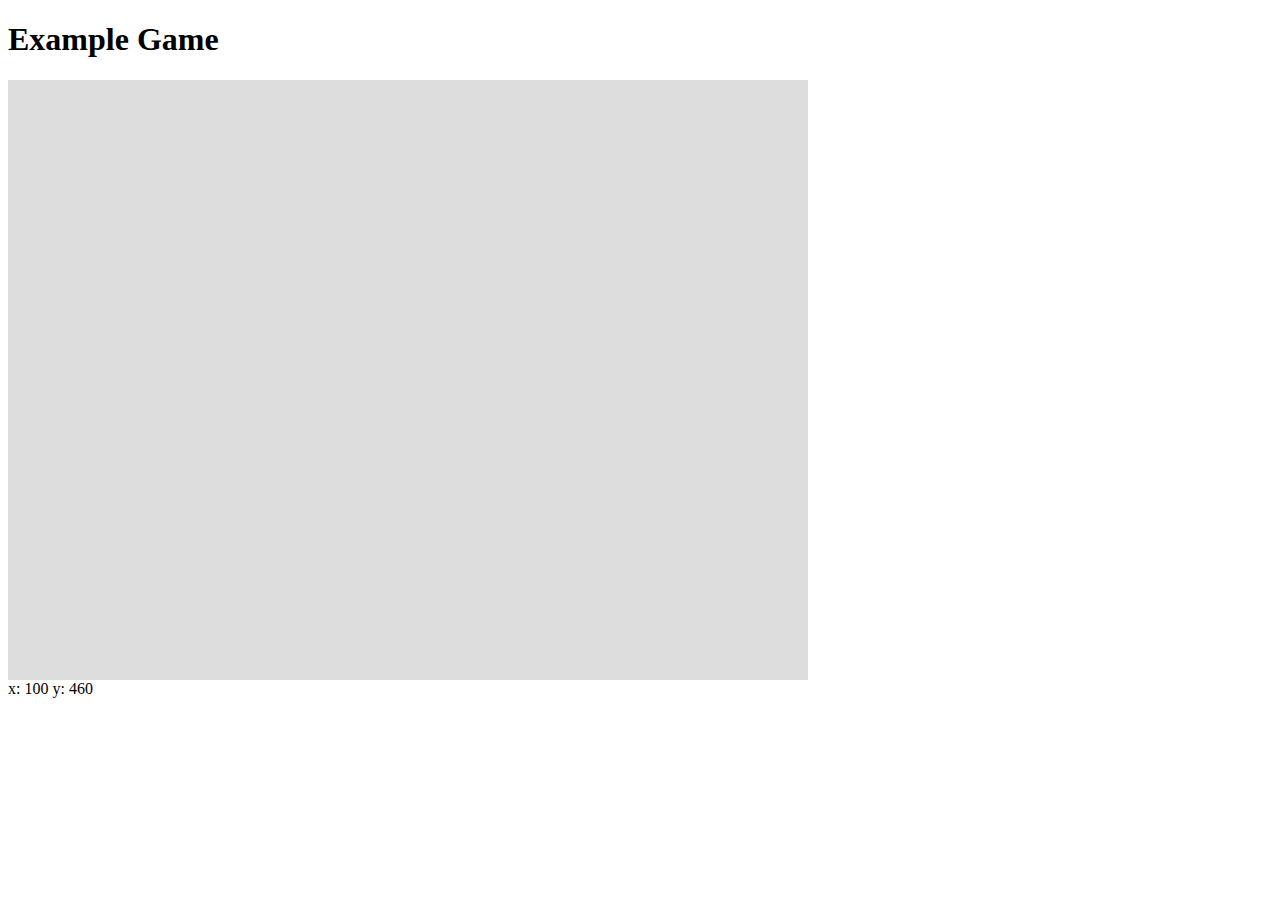
==== example-game/index.html @ 2b5d4a76 "started work on game example" ====
<!doctype html>
<html>
  <head>
    <title>Example Application</title>
    <link rel='stylesheet' href='screen.css'>
    <script src='../src/lib/underscore-min.js'></script>
    <script src='../src/lib/jquery-2.0.3.min.js'></script>
    <script src='../src/fir.js'></script>
    <script src='../src/components/dom.js'></script>
    <script src='../src/components/dataBinding.js'></script>
    <script src='../src/components/gameEntity.js'></script>
    <script src='../src/components/gravity.js'></script>
    <script src='player.js'></script>
    <script src='ground.js'></script>
  </head>

  <body>
    <h1>Example Game</h1>
    <div id='content'></div>
    <div id='hud'>x: <span id="x"></span> y: <span id="y"></span></div>
    <script src='app.js'></script>
  </body>

</html>
---- example-game/screen.css ----
#content {
  background: #ddd;
  width: 800px;
  height: 600px;
  overflow: hidden;
}

.player {
  position: absolute;
  width: 40px;
  height: 40px;
  background: blue;
}

.ground {
  position: absolute;
  width: 40px;
  height: 40px;
  background: red;
}
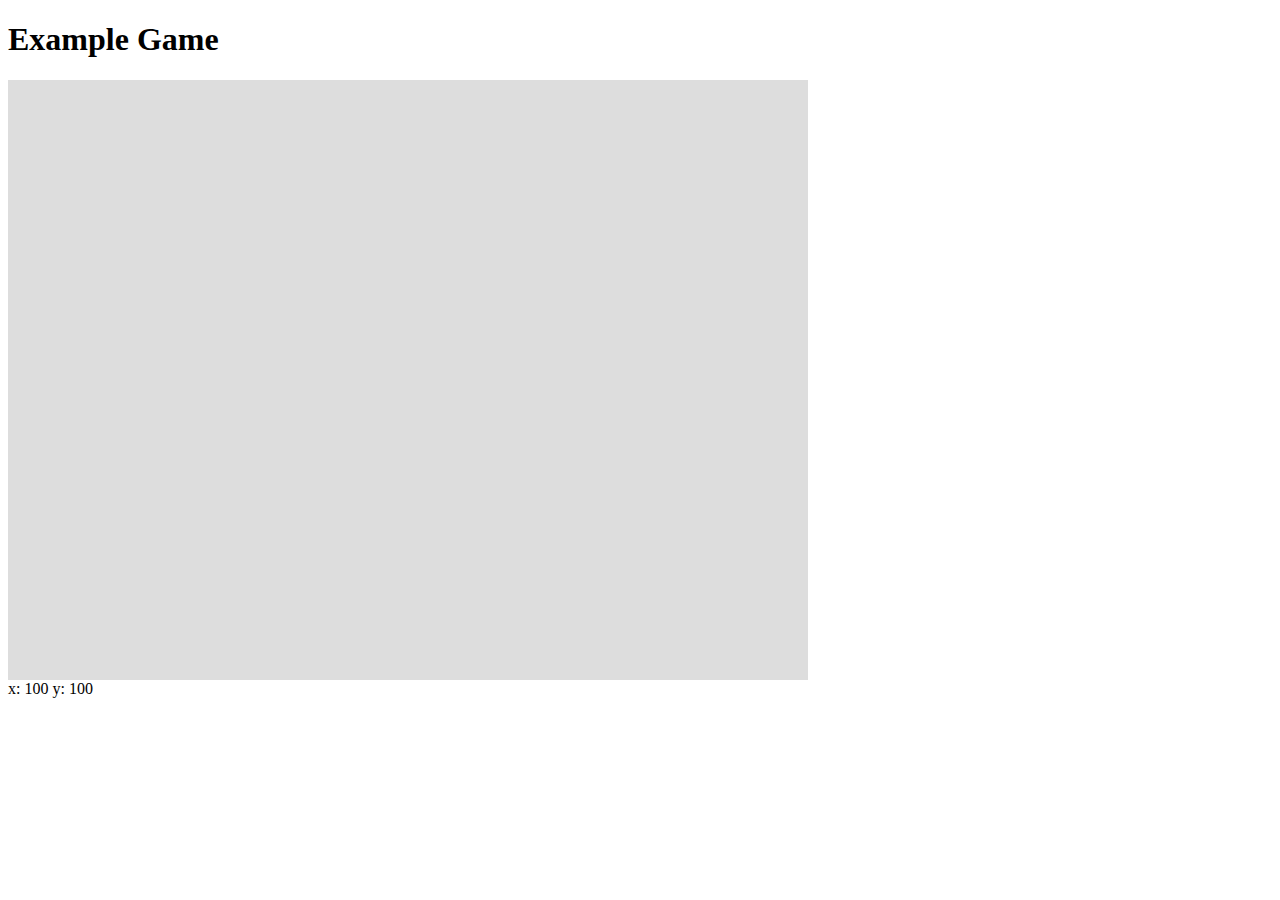
==== commit ad9a542e: "more work on game example" ====
--- a/example-game/index.html
+++ b/example-game/index.html
@@ -10,6 +10,7 @@
     <script src='../src/components/dataBinding.js'></script>
     <script src='../src/components/gameEntity.js'></script>
     <script src='../src/components/gravity.js'></script>
+    <script src='../src/components/keyboard.js'></script>
     <script src='player.js'></script>
     <script src='ground.js'></script>
   </head>
--- a/example-game/screen.css
+++ b/example-game/screen.css
@@ -2,19 +2,16 @@
   background: #ddd;
   width: 800px;
   height: 600px;
+  position: relative;
   overflow: hidden;
 }
 
 .player {
   position: absolute;
-  width: 40px;
-  height: 40px;
   background: blue;
 }
 
 .ground {
   position: absolute;
-  width: 40px;
-  height: 40px;
   background: red;
 }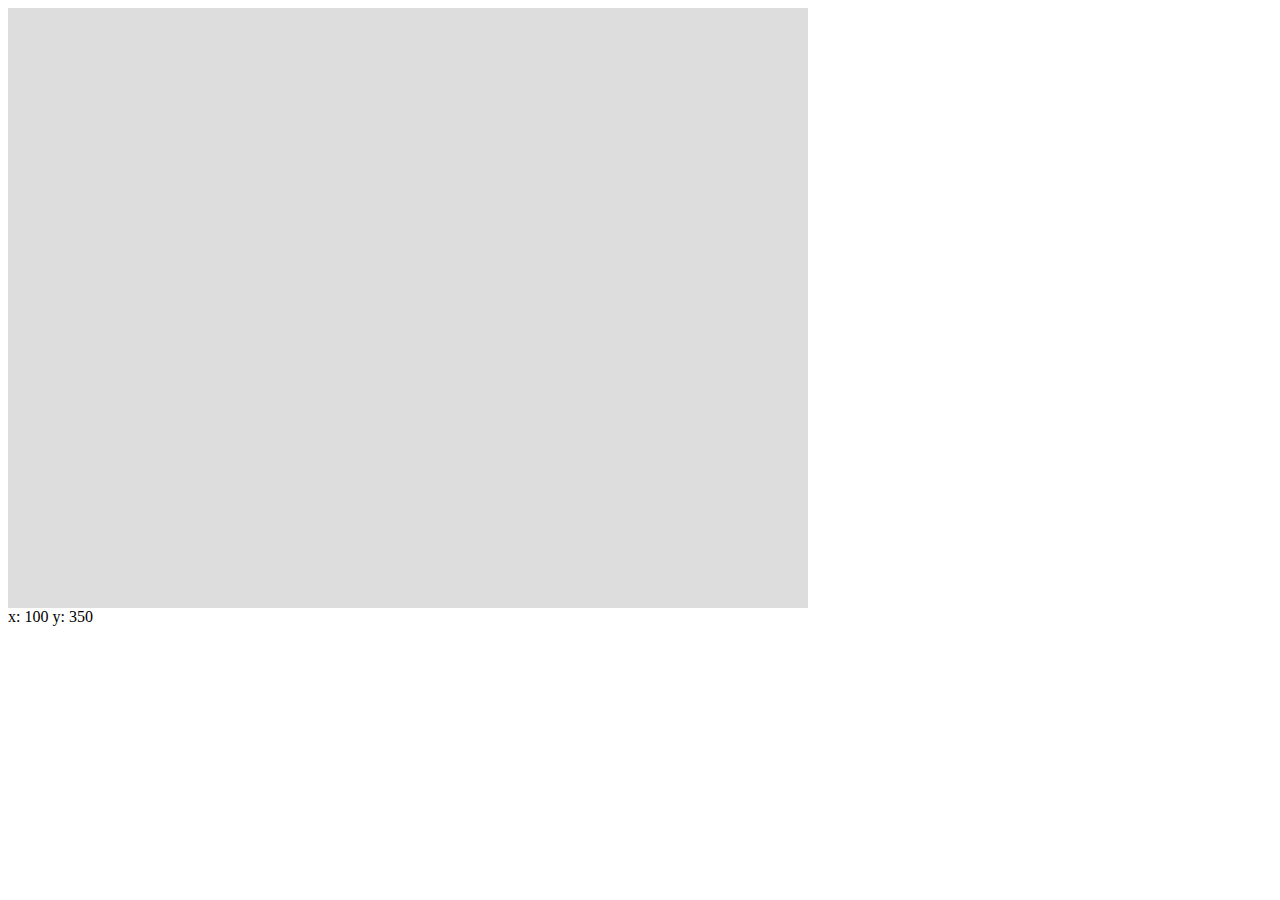
==== commit 8e7bb323: "gravity collision detection working muchb etter" ====
--- a/example-game/index.html
+++ b/example-game/index.html
@@ -1,7 +1,7 @@
 <!doctype html>
 <html>
   <head>
-    <title>Example Application</title>
+    <title>Example Game</title>
     <link rel='stylesheet' href='screen.css'>
     <script src='../src/lib/underscore-min.js'></script>
     <script src='../src/lib/jquery-2.0.3.min.js'></script>
@@ -16,7 +16,6 @@
   </head>
 
   <body>
-    <h1>Example Game</h1>
     <div id='content'></div>
     <div id='hud'>x: <span id="x"></span> y: <span id="y"></span></div>
     <script src='app.js'></script>
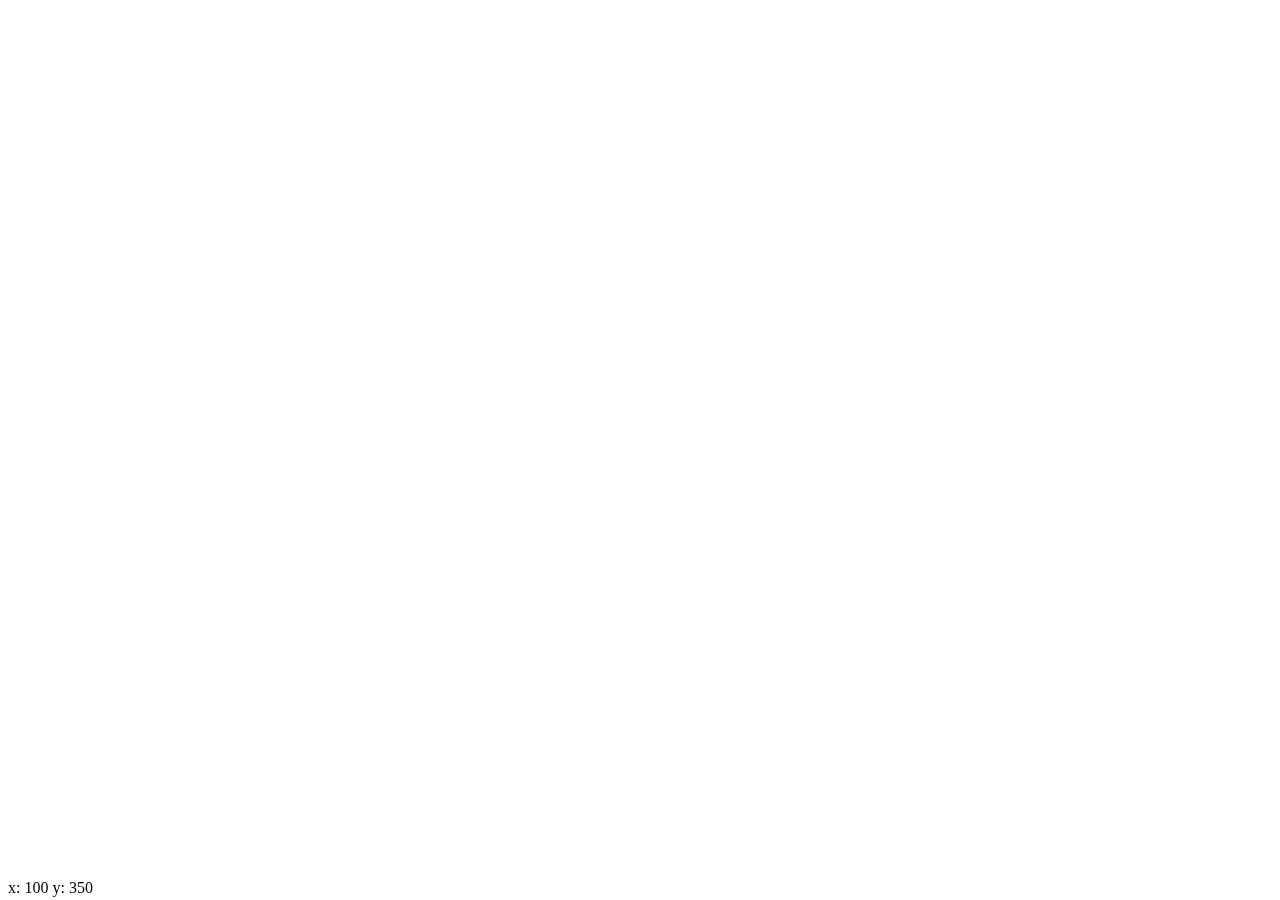
==== commit 93d18009: "camera follow, draggable game entities, etc" ====
--- a/example-game/index.html
+++ b/example-game/index.html
@@ -11,6 +11,8 @@
     <script src='../src/components/gameEntity.js'></script>
     <script src='../src/components/gravity.js'></script>
     <script src='../src/components/keyboard.js'></script>
+    <script src='../src/components/draggable.js'></script>
+    <script src='stage.js'></script>
     <script src='player.js'></script>
     <script src='ground.js'></script>
   </head>
--- a/example-game/screen.css
+++ b/example-game/screen.css
@@ -1,9 +1,20 @@
+body {
+  margin: 0;
+}
+
 #content {
-  background: #ddd;
-  width: 800px;
-  height: 600px;
-  position: relative;
+  width: 100%;
+  height: 100%;
+  position: fixed;
   overflow: hidden;
+}
+
+#hud {
+  position: fixed;
+  padding: .2em .5em;
+  left: 0;
+  bottom: 0;
+  text-shadow: 1px 1px 0 rgba(255, 255, 255, .6);
 }
 
 .player {
@@ -12,6 +23,7 @@
 }
 
 .ground {
+  cursor: all-scroll;
   position: absolute;
   background: red;
 }